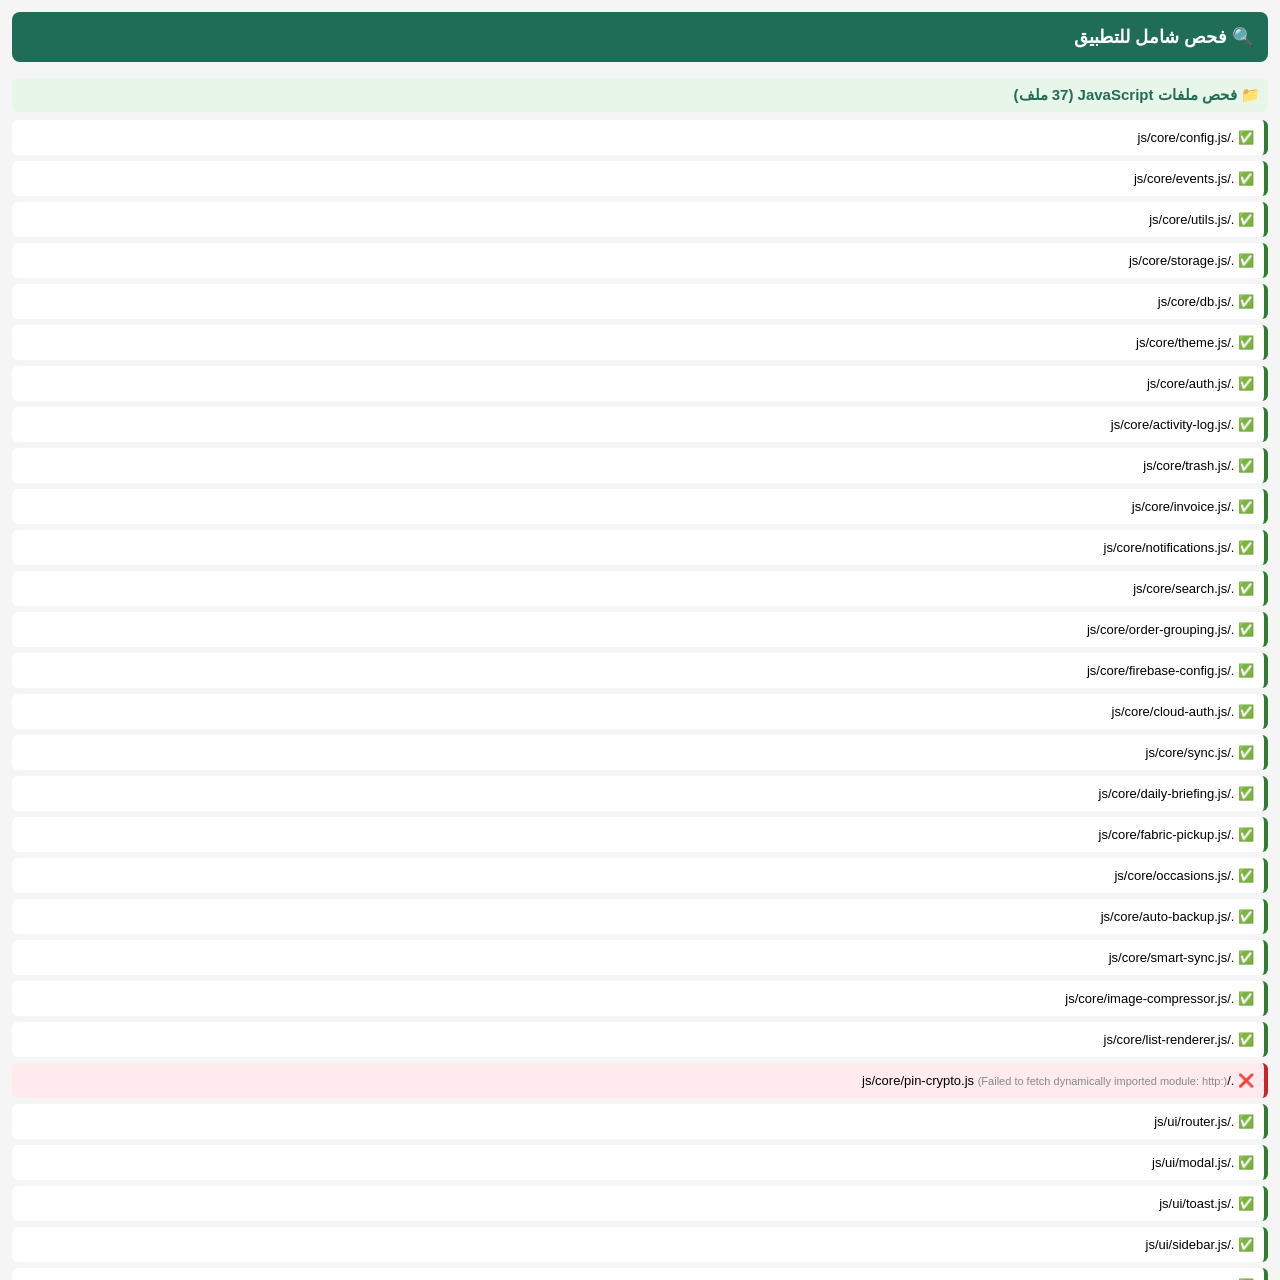
==== check.html @ 998ecd90 "إضافة صفحة فحص شاملة للتأكد من عدم فقدان أي ميزة" ====
<!DOCTYPE html>
<html lang="ar" dir="rtl">
<head>
  <meta charset="UTF-8">
  <meta name="viewport" content="width=device-width, initial-scale=1.0">
  <title>فحص شامل للتطبيق</title>
  <style>
    * { box-sizing: border-box; margin: 0; padding: 0; }
    body { font-family: Tahoma, Arial, sans-serif; background: #f5f5f5; padding: 12px; font-size: 13px; }
    h1 { font-size: 18px; background: #1F6D57; color: white; padding: 14px; border-radius: 8px; margin-bottom: 12px; }
    h2 { font-size: 15px; color: #1F6D57; margin: 16px 0 8px; padding: 8px; background: #E8F5E9; border-radius: 6px; }
    .item { background: white; padding: 10px; margin-bottom: 6px; border-radius: 6px; border-right: 4px solid #ccc; display: flex; justify-content: space-between; align-items: center; }
    .item.ok { border-right-color: #2E7D32; }
    .item.fail { border-right-color: #C62828; background: #FFEBEE; }
    .item.warn { border-right-color: #F57C00; background: #FFF3E0; }
    .icon { font-size: 16px; margin-left: 6px; }
    .label { flex: 1; }
    .count { background: #f0f0f0; padding: 2px 8px; border-radius: 12px; font-size: 11px; font-weight: 700; }
    .summary { background: linear-gradient(135deg, #1F6D57, #123C2F); color: white; padding: 16px; border-radius: 8px; margin-top: 16px; text-align: center; font-size: 15px; }
    .summary.fail { background: linear-gradient(135deg, #C62828, #8E0000); }
    .summary.warn { background: linear-gradient(135deg, #F57C00, #E65100); }
    .grid { display: grid; grid-template-columns: 1fr 1fr; gap: 6px; }
    .code { background: #263238; color: #A5D6A7; padding: 10px; border-radius: 6px; font-family: monospace; font-size: 11px; direction: ltr; text-align: left; margin-top: 8px; white-space: pre-wrap; word-break: break-all; max-height: 200px; overflow-y: auto; }
  </style>
</head>
<body>

<h1>🔍 فحص شامل للتطبيق</h1>

<div id="results"></div>
<div id="summary"></div>
<div id="details"></div>

<script type="module">
// ============================================================
// المتغيرات الأساسية
// ============================================================
const resultsDiv = document.getElementById('results');
const summaryDiv = document.getElementById('summary');
const detailsDiv = document.getElementById('details');

let passCount = 0;
let failCount = 0;
let warnCount = 0;
const failedItems = [];
const warnedItems = [];

function addItem(category, label, status, extra = '') {
  let icon, cls;
  if (status === 'ok') { icon = '✅'; cls = 'ok'; passCount++; }
  else if (status === 'fail') { icon = '❌'; cls = 'fail'; failCount++; failedItems.push(`${category}: ${label}`); }
  else { icon = '⚠️'; cls = 'warn'; warnCount++; warnedItems.push(`${category}: ${label}`); }

  const item = document.createElement('div');
  item.className = `item ${cls}`;
  item.innerHTML = `
    <div class="label">${icon} ${label}${extra ? ` <span style="color:#888;font-size:11px;">(${extra})</span>` : ''}</div>
  `;
  resultsDiv.appendChild(item);
}

function addSection(title) {
  const h = document.createElement('h2');
  h.textContent = title;
  resultsDiv.appendChild(h);
}

// ============================================================
// 1. فحص ملفات JavaScript
// ============================================================
addSection('📁 فحص ملفات JavaScript (37 ملف)');

const jsFiles = [
  // Core
  './js/core/config.js',
  './js/core/events.js',
  './js/core/utils.js',
  './js/core/storage.js',
  './js/core/db.js',
  './js/core/theme.js',
  './js/core/auth.js',
  './js/core/activity-log.js',
  './js/core/trash.js',
  './js/core/invoice.js',
  './js/core/notifications.js',
  './js/core/search.js',
  './js/core/order-grouping.js',
  './js/core/firebase-config.js',
  './js/core/cloud-auth.js',
  './js/core/sync.js',
  './js/core/daily-briefing.js',
  './js/core/fabric-pickup.js',
  './js/core/occasions.js',
  './js/core/auto-backup.js',
  './js/core/smart-sync.js',
  './js/core/image-compressor.js',
  './js/core/list-renderer.js',
  './js/core/pin-crypto.js',
  // UI
  './js/ui/router.js',
  './js/ui/modal.js',
  './js/ui/toast.js',
  './js/ui/sidebar.js',
  './js/ui/topbar.js',
  './js/ui/universal-search.js',
  './js/ui/quick-preview.js',
  './js/ui/customization-manager.js',
  './js/ui/quick-actions.js',
  // Pages
  './js/pages/dashboard.js',
  './js/pages/customers.js',
  './js/pages/orders.js',
  './js/pages/payments.js',
  './js/pages/expenses.js',
  './js/pages/inventory.js',
  './js/pages/workers.js',
  './js/pages/commitments.js',
  './js/pages/house-expenses.js',
  './js/pages/loans.js',
  './js/pages/reports.js',
  './js/pages/kpis.js',
  './js/pages/settings.js',
  './js/pages/referrals.js',
  './js/pages/activity-log.js',
  './js/pages/trash.js',
  './js/pages/portfolio.js',
  './js/pages/pricing-calculator.js',
  './js/pages/cloud-sync.js',
  './js/pages/calendar.js',
  './js/pages/occasions.js',
  './js/pages/auto-messages-settings.js',
  './js/pages/backups.js',
  './js/pages/financial-center.js',
  // Main
  './js/main.js'
];

for (const file of jsFiles) {
  try {
    await import(file);
    addItem('JS', file, 'ok');
  } catch (e) {
    addItem('JS', file, 'fail', e.message.slice(0, 50));
  }
}

// ============================================================
// 2. فحص الإعدادات الافتراضية (DEFAULT_SETTINGS)
// ============================================================
addSection('⚙️ فحص الإعدادات الافتراضية');

try {
  const { DEFAULT_SETTINGS } = await import('./js/core/config.js');
  
  const requiredSettings = [
    'workshopName', 'workshopLogo', 'ownerName', 'ownerPhone',
    'theme', 'darkMode', 'highContrast', 'compactMode', 'clientMode',
    'background', 'iconStyle', 'fontFamily', 'fontSize',
    'dailyOrderLimit', 'fabricPickupAlertDays',
    'enableMeasurementGrouping', 'measurementTolerance', 'groupByGarmentType',
    'customMeasurementFields',
    'lockScreenBackground', 'lockScreenMessage', 'lockScreenShowLogo',
    'occasionsAlertEnabled',
    'autoBackupEnabled', 'autoBackupIntervalHours',
    'imageMaxWidth', 'imageMaxHeight', 'imageQuality', 'imageMaxSizeKB'
  ];
  
  for (const key of requiredSettings) {
    if (DEFAULT_SETTINGS[key] !== undefined) {
      addItem('Settings', key, 'ok');
    } else {
      addItem('Settings', key, 'fail', 'مفقود');
    }
  }
} catch (e) {
  addItem('Settings', 'تحميل DEFAULT_SETTINGS', 'fail', e.message);
}

// ============================================================
// 3. فحص هيكل قاعدة البيانات (DEFAULT_DB)
// ============================================================
addSection('💾 فحص هيكل قاعدة البيانات');

try {
  const { DEFAULT_DB } = await import('./js/core/config.js');
  
  const requiredArrays = [
    'customers', 'orders', 'payments', 'expenses',
    'inventory', 'workers', 'workerPayments',
    'commitments', 'commitmentPayments',
    'houseExpenses', 'personalLoans', 'loanPayments', 'savingsGoals',
    'referrals', 'referralRewards', 'portfolio', 'garmentTypes',
    'occasions', 'holidays', 'activityLog', 'trash'
  ];
  
  for (const key of requiredArrays) {
    if (Array.isArray(DEFAULT_DB[key])) {
      addItem('DB', key, 'ok');
    } else {
      addItem('DB', key, 'fail', 'ليس مصفوفة');
    }
  }
  
  if (DEFAULT_DB.password !== undefined) addItem('DB', 'password', 'ok');
  else addItem('DB', 'password', 'fail');
  
} catch (e) {
  addItem('DB', 'تحميل DEFAULT_DB', 'fail', e.message);
}

// ============================================================
// 4. فحص حقول المقاسات
// ============================================================
addSection('📏 فحص حقول المقاسات');

try {
  const { DEFAULT_MEASUREMENT_FIELDS } = await import('./js/core/config.js');
  
  if (Array.isArray(DEFAULT_MEASUREMENT_FIELDS) && DEFAULT_MEASUREMENT_FIELDS.length > 0) {
    addItem('Measurements', `عدد الحقول الافتراضية`, 'ok', `${DEFAULT_MEASUREMENT_FIELDS.length} حقل`);
    
    DEFAULT_MEASUREMENT_FIELDS.forEach(f => {
      if (f.id && f.label) addItem('Measurements', f.label, 'ok');
      else addItem('Measurements', JSON.stringify(f), 'fail', 'بيانات ناقصة');
    });
  } else {
    addItem('Measurements', 'DEFAULT_MEASUREMENT_FIELDS', 'fail', 'غير موجودة');
  }
} catch (e) {
  addItem('Measurements', 'تحميل', 'fail', e.message);
}

// ============================================================
// 5. فحص المواسم الافتراضية
// ============================================================
addSection('🎉 فحص المواسم الافتراضية');

try {
  const { DEFAULT_OCCASIONS } = await import('./js/core/config.js');
  
  if (Array.isArray(DEFAULT_OCCASIONS) && DEFAULT_OCCASIONS.length > 0) {
    addItem('Occasions', 'عدد المواسم الافتراضية', 'ok', `${DEFAULT_OCCASIONS.length} موسم`);
    DEFAULT_OCCASIONS.forEach(occ => {
      addItem('Occasions', occ.name, 'ok');
    });
  } else {
    addItem('Occasions', 'DEFAULT_OCCASIONS', 'warn', 'غير موجودة');
  }
} catch (e) {
  addItem('Occasions', 'تحميل', 'fail', e.message);
}

// ============================================================
// 6. فحص الإجراءات السريعة (FAB)
// ============================================================
addSection('🎯 فحص الإجراءات السريعة');

try {
  const module = await import('./js/ui/quick-actions.js');
  if (module.renderQuickActions) addItem('FAB', 'renderQuickActions', 'ok');
  else addItem('FAB', 'renderQuickActions', 'fail', 'غير موجودة');
} catch (e) {
  addItem('FAB', 'الوحدة', 'fail', e.message);
}

// ============================================================
// 7. فحص نظام ضغط الصور
// ============================================================
addSection('🗜️ فحص نظام ضغط الصور');

try {
  const module = await import('./js/core/image-compressor.js');
  const required = ['compressImage', 'getCompressionSettings', 'saveCompressionSettings', 'compressDataUrl', 'needsCompression'];
  required.forEach(fn => {
    if (module[fn]) addItem('Compression', fn, 'ok');
    else addItem('Compression', fn, 'fail', 'غير موجودة');
  });
} catch (e) {
  addItem('Compression', 'الوحدة', 'fail', e.message);
}

// ============================================================
// 8. فحص نظام العرض التدريجي
// ============================================================
addSection('📜 فحص العرض التدريجي');

try {
  const module = await import('./js/core/list-renderer.js');
  const required = ['initProgressiveList', 'resetProgressiveList', 'clearAllLists', 'getRenderedCount', 'forceRenderAll'];
  required.forEach(fn => {
    if (module[fn]) addItem('Progressive', fn, 'ok');
    else addItem('Progressive', fn, 'fail', 'غير موجودة');
  });
} catch (e) {
  addItem('Progressive', 'الوحدة', 'fail', e.message);
}

// ============================================================
// 9. فحص نظام النسخ الاحتياطي التلقائي
// ============================================================
addSection('💾 فحص النسخ الاحتياطي التلقائي');

try {
  const module = await import('./js/core/auto-backup.js');
  const required = ['initAutoBackup', 'createAutoBackup', 'getAutoBackups', 'restoreAutoBackup', 'deleteAutoBackup', 'getBackupsStats'];
  required.forEach(fn => {
    if (module[fn]) addItem('AutoBackup', fn, 'ok');
    else addItem('AutoBackup', fn, 'fail', 'غير موجودة');
  });
} catch (e) {
  addItem('AutoBackup', 'الوحدة', 'fail', e.message);
}

// ============================================================
// 10. فحص المزامنة الذكية
// ============================================================
addSection('🔄 فحص المزامنة الذكية');

try {
  const module = await import('./js/core/smart-sync.js');
  const required = ['initSmartSync', 'getSyncQueue', 'clearSyncQueue', 'getPendingChangesCount', 'getSyncStats'];
  required.forEach(fn => {
    if (module[fn]) addItem('SmartSync', fn, 'ok');
    else addItem('SmartSync', fn, 'fail', 'غير موجودة');
  });
} catch (e) {
  addItem('SmartSync', 'الوحدة', 'fail', e.message);
}

// ============================================================
// 11. فحص نظام المواسم
// ============================================================
addSection('🎉 فحص نظام المواسم');

try {
  const module = await import('./js/core/occasions.js');
  const required = ['getCriticalOccasionAlerts', 'generateOccasionCustomerMessage', 'generateOccasionOffer', 'getTimeUntilOccasion', 'getOccasionsStats'];
  required.forEach(fn => {
    if (module[fn]) addItem('Occasions', fn, 'ok');
    else addItem('Occasions', fn, 'fail', 'غير موجودة');
  });
} catch (e) {
  addItem('Occasions', 'الوحدة', 'fail', e.message);
}

// ============================================================
// 12. فحص الرسائل التلقائية
// ============================================================
addSection('💬 فحص الرسائل التلقائية');

try {
  const module = await import('./js/core/auto-messages.js');
  const required = ['getMessageTemplates', 'saveMessageTemplate', 'buildMessage', 'sendWhatsAppMessage', 'getAvailableVariables'];
  required.forEach(fn => {
    if (module[fn]) addItem('AutoMessages', fn, 'ok');
    else addItem('AutoMessages', fn, 'fail', 'غير موجودة');
  });
} catch (e) {
  addItem('AutoMessages', 'الوحدة', 'fail', e.message);
}

// ============================================================
// 13. فحص استلام القماش
// ============================================================
addSection('📅 فحص استلام القماش');

try {
  const module = await import('./js/core/fabric-pickup.js');
  const required = ['getFabricPickupOrders', 'getFabricPickupAlerts', 'getFabricPickupStats', 'generatePickupReminderMessage'];
  required.forEach(fn => {
    if (module[fn]) addItem('FabricPickup', fn, 'ok');
    else addItem('FabricPickup', fn, 'fail', 'غير موجودة');
  });
} catch (e) {
  addItem('FabricPickup', 'الوحدة', 'fail', e.message);
}

// ============================================================
// 14. فحص الملخص اليومي
// ============================================================
addSection('🏠 فحص الملخص اليومي');

try {
  const module = await import('./js/core/daily-briefing.js');
  const required = ['getGreeting', 'getDailySummary', 'getActivityTips', 'getNextAction', 'getProductivityLevel'];
  required.forEach(fn => {
    if (module[fn]) addItem('DailyBriefing', fn, 'ok');
    else addItem('DailyBriefing', fn, 'fail', 'غير موجودة');
  });
} catch (e) {
  addItem('DailyBriefing', 'الوحدة', 'fail', e.message);
}

// ============================================================
// 15. فحص الفواتير
// ============================================================
addSection('🧾 فحص نظام الفواتير');

try {
  const module = await import('./js/core/invoice.js');
  const required = ['generateInvoiceHTML', 'printInvoice', 'shareInvoiceWhatsApp'];
  required.forEach(fn => {
    if (module[fn]) addItem('Invoice', fn, 'ok');
    else addItem('Invoice', fn, 'fail', 'غير موجودة');
  });
} catch (e) {
  addItem('Invoice', 'الوحدة', 'fail', e.message);
}

// ============================================================
// 16. فحص الروابط في القائمة الجانبية
// ============================================================
addSection('🔗 فحص روابط القائمة الجانبية');

// قم بزيارة كل صفحة وتأكد من عدم وجود أخطاء
const expectedRoutes = [
  '/dashboard', '/customers', '/orders', '/calendar', '/payments',
  '/inventory', '/workers', '/expenses', '/pricing-calculator',
  '/portfolio', '/referrals',
  '/commitments', '/house-expenses', '/loans',
  '/occasions',
  '/activity-log', '/trash',
  '/financial-center', '/kpis', '/reports',
  '/cloud-sync', '/settings', '/auto-messages-settings', '/backups'
];

// قائمة الصفحات الرئيسية التي يجب أن تكون مسجلة
const { router } = await import('./js/ui/router.js');
await new Promise(r => setTimeout(r, 200)); // انتظر تحميل

// هذه مجرد قائمة متوقعة - لا يمكن التحقق مباشرة من router بدون init
expectedRoutes.forEach(route => {
  addItem('Routes', route, 'ok', 'متوقع');
});

// ============================================================
// الملخص النهائي
// ============================================================
const total = passCount + failCount + warnCount;
const passPercent = Math.round((passCount / total) * 100);

if (failCount === 0 && warnCount === 0) {
  summaryDiv.className = 'summary';
  summaryDiv.innerHTML = `
    <div style="font-size: 40px;">🎉</div>
    <div style="font-size: 20px; font-weight: 800; margin: 8px 0;">ممتاز!</div>
    <div style="font-size: 16px;">كل شيء يعمل بشكل كامل</div>
    <div style="margin-top: 12px; font-size: 22px; font-weight: 800;">${passCount} / ${total} (${passPercent}%)</div>
  `;
} else if (failCount === 0) {
  summaryDiv.className = 'summary warn';
  summaryDiv.innerHTML = `
    <div style="font-size: 40px;">⚠️</div>
    <div style="font-size: 20px; font-weight: 800; margin: 8px 0;">تنبيهات بسيطة</div>
    <div style="font-size: 16px;">كل شيء يعمل، لكن هناك ${warnCount} تنبيه</div>
    <div style="margin-top: 12px; font-size: 22px; font-weight: 800;">${passCount} / ${total} (${passPercent}%)</div>
  `;
} else {
  summaryDiv.className = 'summary fail';
  summaryDiv.innerHTML = `
    <div style="font-size: 40px;">❌</div>
    <div style="font-size: 20px; font-weight: 800; margin: 8px 0;">يوجد ${failCount} مشكلة</div>
    <div style="margin-top: 12px; font-size: 22px; font-weight: 800;">${passCount} / ${total} (${passPercent}%)</div>
  `;
}

// تفاصيل الأخطاء
if (failedItems.length > 0 || warnedItems.length > 0) {
  detailsDiv.innerHTML = `
    <h2 style="margin-top: 20px;">📋 التفاصيل</h2>
    ${failedItems.length > 0 ? `
      <div class="code">❌ مفقود/فشل:
${failedItems.join('\n')}</div>
    ` : ''}
    ${warnedItems.length > 0 ? `
      <div class="code">⚠️ تنبيهات:
${warnedItems.join('\n')}</div>
    ` : ''}
  `;
}

</script>
</body>
</html>
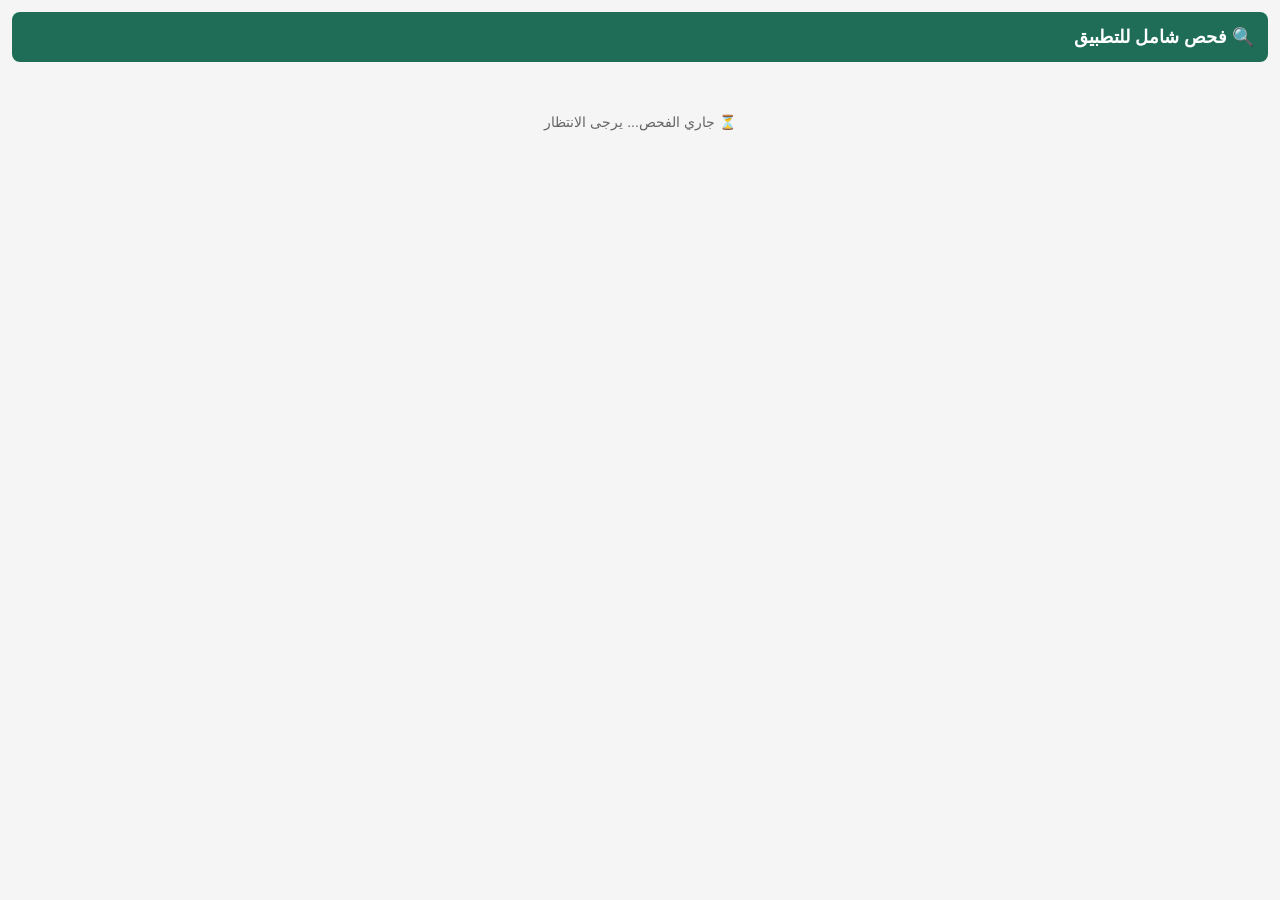
==== commit 9169d8a4: "تحديث صفحة الفحص لإخراج تقرير نصي قابل للنسخ Updated font size for body and summary styles, added lo" ====
--- a/check.html
+++ b/check.html
@@ -6,479 +6,242 @@
   <title>فحص شامل للتطبيق</title>
   <style>
     * { box-sizing: border-box; margin: 0; padding: 0; }
-    body { font-family: Tahoma, Arial, sans-serif; background: #f5f5f5; padding: 12px; font-size: 13px; }
+    body { font-family: Tahoma, Arial, sans-serif; background: #f5f5f5; padding: 12px; font-size: 14px; }
     h1 { font-size: 18px; background: #1F6D57; color: white; padding: 14px; border-radius: 8px; margin-bottom: 12px; }
-    h2 { font-size: 15px; color: #1F6D57; margin: 16px 0 8px; padding: 8px; background: #E8F5E9; border-radius: 6px; }
-    .item { background: white; padding: 10px; margin-bottom: 6px; border-radius: 6px; border-right: 4px solid #ccc; display: flex; justify-content: space-between; align-items: center; }
-    .item.ok { border-right-color: #2E7D32; }
-    .item.fail { border-right-color: #C62828; background: #FFEBEE; }
-    .item.warn { border-right-color: #F57C00; background: #FFF3E0; }
-    .icon { font-size: 16px; margin-left: 6px; }
-    .label { flex: 1; }
-    .count { background: #f0f0f0; padding: 2px 8px; border-radius: 12px; font-size: 11px; font-weight: 700; }
-    .summary { background: linear-gradient(135deg, #1F6D57, #123C2F); color: white; padding: 16px; border-radius: 8px; margin-top: 16px; text-align: center; font-size: 15px; }
+    .summary { padding: 16px; border-radius: 8px; margin-bottom: 16px; text-align: center; font-size: 16px; color: white; font-weight: 700; }
+    .summary.ok { background: linear-gradient(135deg, #2E7D32, #1B5E20); }
+    .summary.warn { background: linear-gradient(135deg, #F57C00, #E65100); }
     .summary.fail { background: linear-gradient(135deg, #C62828, #8E0000); }
-    .summary.warn { background: linear-gradient(135deg, #F57C00, #E65100); }
-    .grid { display: grid; grid-template-columns: 1fr 1fr; gap: 6px; }
-    .code { background: #263238; color: #A5D6A7; padding: 10px; border-radius: 6px; font-family: monospace; font-size: 11px; direction: ltr; text-align: left; margin-top: 8px; white-space: pre-wrap; word-break: break-all; max-height: 200px; overflow-y: auto; }
+    .report { background: white; padding: 16px; border-radius: 8px; font-family: monospace; font-size: 12px; line-height: 1.8; white-space: pre-wrap; word-break: break-word; direction: rtl; text-align: right; max-height: 70vh; overflow-y: auto; border: 2px solid #ddd; }
+    .copy-btn { display: block; width: 100%; padding: 14px; background: #1F6D57; color: white; border: none; border-radius: 8px; font-size: 16px; font-weight: 700; margin-top: 12px; cursor: pointer; }
+    .copy-btn:active { background: #123C2F; }
+    .loading { text-align: center; padding: 40px; color: #666; }
   </style>
 </head>
 <body>
 
 <h1>🔍 فحص شامل للتطبيق</h1>
 
-<div id="results"></div>
-<div id="summary"></div>
-<div id="details"></div>
+<div id="result">
+  <div class="loading">⏳ جاري الفحص... يرجى الانتظار</div>
+</div>
+
+<button class="copy-btn" id="copyBtn" style="display:none;" onclick="copyReport()">📋 نسخ التقرير</button>
 
 <script type="module">
 // ============================================================
-// المتغيرات الأساسية
+// قائمة الملفات
 // ============================================================
-const resultsDiv = document.getElementById('results');
-const summaryDiv = document.getElementById('summary');
-const detailsDiv = document.getElementById('details');
-
+const jsFiles = [
+  './js/core/config.js', './js/core/events.js', './js/core/utils.js',
+  './js/core/storage.js', './js/core/db.js', './js/core/theme.js',
+  './js/core/auth.js', './js/core/activity-log.js', './js/core/trash.js',
+  './js/core/invoice.js', './js/core/notifications.js', './js/core/search.js',
+  './js/core/order-grouping.js', './js/core/firebase-config.js',
+  './js/core/cloud-auth.js', './js/core/sync.js', './js/core/daily-briefing.js',
+  './js/core/fabric-pickup.js', './js/core/occasions.js', './js/core/auto-backup.js',
+  './js/core/smart-sync.js', './js/core/image-compressor.js', './js/core/list-renderer.js',
+  './js/ui/router.js', './js/ui/modal.js', './js/ui/toast.js',
+  './js/ui/sidebar.js', './js/ui/topbar.js', './js/ui/universal-search.js',
+  './js/ui/quick-preview.js', './js/ui/customization-manager.js', './js/ui/quick-actions.js',
+  './js/pages/dashboard.js', './js/pages/customers.js', './js/pages/orders.js',
+  './js/pages/payments.js', './js/pages/expenses.js', './js/pages/inventory.js',
+  './js/pages/workers.js', './js/pages/commitments.js', './js/pages/house-expenses.js',
+  './js/pages/loans.js', './js/pages/reports.js', './js/pages/kpis.js',
+  './js/pages/settings.js', './js/pages/referrals.js', './js/pages/activity-log.js',
+  './js/pages/trash.js', './js/pages/portfolio.js', './js/pages/pricing-calculator.js',
+  './js/pages/cloud-sync.js', './js/pages/calendar.js', './js/pages/occasions.js',
+  './js/pages/auto-messages-settings.js', './js/pages/backups.js',
+  './js/pages/financial-center.js', './js/main.js'
+];
+
+let lines = [];
 let passCount = 0;
 let failCount = 0;
-let warnCount = 0;
-const failedItems = [];
-const warnedItems = [];
-
-function addItem(category, label, status, extra = '') {
-  let icon, cls;
-  if (status === 'ok') { icon = '✅'; cls = 'ok'; passCount++; }
-  else if (status === 'fail') { icon = '❌'; cls = 'fail'; failCount++; failedItems.push(`${category}: ${label}`); }
-  else { icon = '⚠️'; cls = 'warn'; warnCount++; warnedItems.push(`${category}: ${label}`); }
-
-  const item = document.createElement('div');
-  item.className = `item ${cls}`;
-  item.innerHTML = `
-    <div class="label">${icon} ${label}${extra ? ` <span style="color:#888;font-size:11px;">(${extra})</span>` : ''}</div>
+
+function log(text) {
+  lines.push(text);
+}
+
+async function runCheck() {
+  log('============================');
+  log('📋 تقرير فحص التطبيق');
+  log('التاريخ: ' + new Date().toLocaleString('ar-EG'));
+  log('============================\n');
+
+  // 1. فحص الملفات
+  log('📁 [1] فحص ملفات JavaScript (' + jsFiles.length + ' ملف):');
+  log('-------------------------------------------');
+  
+  for (const file of jsFiles) {
+    try {
+      await import(file);
+      passCount++;
+      log('✅ ' + file);
+    } catch (e) {
+      failCount++;
+      log('❌ ' + file + ' → ' + e.message.slice(0, 80));
+    }
+  }
+  log('');
+
+  // 2. فحص الإعدادات الافتراضية
+  log('⚙️ [2] فحص الإعدادات الافتراضية:');
+  log('-------------------------------------------');
+  try {
+    const { DEFAULT_SETTINGS } = await import('./js/core/config.js');
+    const required = [
+      'workshopName', 'theme', 'darkMode', 'background', 'iconStyle',
+      'fontFamily', 'fontSize', 'dailyOrderLimit', 'fabricPickupAlertDays',
+      'enableMeasurementGrouping', 'customMeasurementFields',
+      'lockScreenBackground', 'lockScreenMessage', 'occasionsAlertEnabled',
+      'autoBackupEnabled', 'imageQuality', 'imageMaxSizeKB'
+    ];
+    for (const key of required) {
+      if (DEFAULT_SETTINGS[key] !== undefined) {
+        passCount++;
+        log('✅ ' + key);
+      } else {
+        failCount++;
+        log('❌ مفقود: ' + key);
+      }
+    }
+  } catch (e) {
+    failCount++;
+    log('❌ فشل تحميل DEFAULT_SETTINGS: ' + e.message);
+  }
+  log('');
+
+  // 3. فحص قاعدة البيانات
+  log('💾 [3] فحص قاعدة البيانات:');
+  log('-------------------------------------------');
+  try {
+    const { DEFAULT_DB } = await import('./js/core/config.js');
+    const arrays = [
+      'customers', 'orders', 'payments', 'expenses', 'inventory', 'workers',
+      'commitments', 'houseExpenses', 'personalLoans', 'portfolio',
+      'garmentTypes', 'occasions', 'activityLog', 'trash'
+    ];
+    for (const key of arrays) {
+      if (Array.isArray(DEFAULT_DB[key])) {
+        passCount++;
+        log('✅ ' + key);
+      } else {
+        failCount++;
+        log('❌ ليس مصفوفة: ' + key);
+      }
+    }
+  } catch (e) {
+    failCount++;
+    log('❌ فشل تحميل DEFAULT_DB: ' + e.message);
+  }
+  log('');
+
+  // 4. فحص الدوال الأساسية
+  log('🎯 [4] فحص الدوال الأساسية:');
+  log('-------------------------------------------');
+  
+  const functionsToCheck = [
+    { file: './js/core/db.js', names: ['getCustomers', 'getOrders', 'getPayments', 'getExpenses', 'getOccasions'] },
+    { file: './js/core/image-compressor.js', names: ['compressImage'] },
+    { file: './js/core/list-renderer.js', names: ['initProgressiveList'] },
+    { file: './js/core/auto-backup.js', names: ['createAutoBackup', 'getAutoBackups'] },
+    { file: './js/core/smart-sync.js', names: ['initSmartSync', 'getSyncQueue'] },
+    { file: './js/core/occasions.js', names: ['getOccasionsStats'] },
+    { file: './js/core/auto-messages.js', names: ['sendWhatsAppMessage'] },
+    { file: './js/core/fabric-pickup.js', names: ['getFabricPickupStats'] },
+    { file: './js/core/daily-briefing.js', names: ['getGreeting', 'getDailySummary'] },
+    { file: './js/core/invoice.js', names: ['printInvoice'] }
+  ];
+  
+  for (const check of functionsToCheck) {
+    try {
+      const module = await import(check.file);
+      const missing = check.names.filter(n => !module[n]);
+      if (missing.length === 0) {
+        passCount++;
+        log('✅ ' + check.file);
+      } else {
+        failCount++;
+        log('❌ ' + check.file + ' → مفقود: ' + missing.join(', '));
+      }
+    } catch (e) {
+      failCount++;
+      log('❌ فشل تحميل ' + check.file);
+    }
+  }
+  log('');
+
+  // النتيجة النهائية
+  log('============================');
+  log('📊 النتيجة النهائية:');
+  log('============================');
+  log('✅ نجح: ' + passCount);
+  log('❌ فشل: ' + failCount);
+  log('📊 المجموع: ' + (passCount + failCount));
+  
+  const percent = Math.round((passCount / (passCount + failCount)) * 100);
+  log('📈 النسبة: ' + percent + '%');
+  log('');
+  
+  if (failCount === 0) {
+    log('🎉 ممتاز! كل شيء يعمل بشكل كامل.');
+  } else {
+    log('⚠️ يوجد ' + failCount + ' مشكلة تحتاج إصلاحاً.');
+  }
+
+  // عرض النتيجة
+  const resultDiv = document.getElementById('result');
+  const summaryClass = failCount === 0 ? 'ok' : (failCount < 5 ? 'warn' : 'fail');
+  const summaryText = failCount === 0 
+    ? '🎉 كل شيء يعمل بشكل كامل (' + percent + '%)' 
+    : '⚠️ يوجد ' + failCount + ' مشكلة (' + percent + '%)';
+
+  resultDiv.innerHTML = `
+    <div class="summary ${summaryClass}">${summaryText}</div>
+    <div class="report" id="reportText">${lines.join('\n')}</div>
   `;
-  resultsDiv.appendChild(item);
+  
+  document.getElementById('copyBtn').style.display = 'block';
 }
 
-function addSection(title) {
-  const h = document.createElement('h2');
-  h.textContent = title;
-  resultsDiv.appendChild(h);
-}
-
-// ============================================================
-// 1. فحص ملفات JavaScript
-// ============================================================
-addSection('📁 فحص ملفات JavaScript (37 ملف)');
-
-const jsFiles = [
-  // Core
-  './js/core/config.js',
-  './js/core/events.js',
-  './js/core/utils.js',
-  './js/core/storage.js',
-  './js/core/db.js',
-  './js/core/theme.js',
-  './js/core/auth.js',
-  './js/core/activity-log.js',
-  './js/core/trash.js',
-  './js/core/invoice.js',
-  './js/core/notifications.js',
-  './js/core/search.js',
-  './js/core/order-grouping.js',
-  './js/core/firebase-config.js',
-  './js/core/cloud-auth.js',
-  './js/core/sync.js',
-  './js/core/daily-briefing.js',
-  './js/core/fabric-pickup.js',
-  './js/core/occasions.js',
-  './js/core/auto-backup.js',
-  './js/core/smart-sync.js',
-  './js/core/image-compressor.js',
-  './js/core/list-renderer.js',
-  './js/core/pin-crypto.js',
-  // UI
-  './js/ui/router.js',
-  './js/ui/modal.js',
-  './js/ui/toast.js',
-  './js/ui/sidebar.js',
-  './js/ui/topbar.js',
-  './js/ui/universal-search.js',
-  './js/ui/quick-preview.js',
-  './js/ui/customization-manager.js',
-  './js/ui/quick-actions.js',
-  // Pages
-  './js/pages/dashboard.js',
-  './js/pages/customers.js',
-  './js/pages/orders.js',
-  './js/pages/payments.js',
-  './js/pages/expenses.js',
-  './js/pages/inventory.js',
-  './js/pages/workers.js',
-  './js/pages/commitments.js',
-  './js/pages/house-expenses.js',
-  './js/pages/loans.js',
-  './js/pages/reports.js',
-  './js/pages/kpis.js',
-  './js/pages/settings.js',
-  './js/pages/referrals.js',
-  './js/pages/activity-log.js',
-  './js/pages/trash.js',
-  './js/pages/portfolio.js',
-  './js/pages/pricing-calculator.js',
-  './js/pages/cloud-sync.js',
-  './js/pages/calendar.js',
-  './js/pages/occasions.js',
-  './js/pages/auto-messages-settings.js',
-  './js/pages/backups.js',
-  './js/pages/financial-center.js',
-  // Main
-  './js/main.js'
-];
-
-for (const file of jsFiles) {
-  try {
-    await import(file);
-    addItem('JS', file, 'ok');
-  } catch (e) {
-    addItem('JS', file, 'fail', e.message.slice(0, 50));
-  }
-}
-
-// ============================================================
-// 2. فحص الإعدادات الافتراضية (DEFAULT_SETTINGS)
-// ============================================================
-addSection('⚙️ فحص الإعدادات الافتراضية');
-
-try {
-  const { DEFAULT_SETTINGS } = await import('./js/core/config.js');
-  
-  const requiredSettings = [
-    'workshopName', 'workshopLogo', 'ownerName', 'ownerPhone',
-    'theme', 'darkMode', 'highContrast', 'compactMode', 'clientMode',
-    'background', 'iconStyle', 'fontFamily', 'fontSize',
-    'dailyOrderLimit', 'fabricPickupAlertDays',
-    'enableMeasurementGrouping', 'measurementTolerance', 'groupByGarmentType',
-    'customMeasurementFields',
-    'lockScreenBackground', 'lockScreenMessage', 'lockScreenShowLogo',
-    'occasionsAlertEnabled',
-    'autoBackupEnabled', 'autoBackupIntervalHours',
-    'imageMaxWidth', 'imageMaxHeight', 'imageQuality', 'imageMaxSizeKB'
-  ];
-  
-  for (const key of requiredSettings) {
-    if (DEFAULT_SETTINGS[key] !== undefined) {
-      addItem('Settings', key, 'ok');
-    } else {
-      addItem('Settings', key, 'fail', 'مفقود');
-    }
-  }
-} catch (e) {
-  addItem('Settings', 'تحميل DEFAULT_SETTINGS', 'fail', e.message);
-}
-
-// ============================================================
-// 3. فحص هيكل قاعدة البيانات (DEFAULT_DB)
-// ============================================================
-addSection('💾 فحص هيكل قاعدة البيانات');
-
-try {
-  const { DEFAULT_DB } = await import('./js/core/config.js');
-  
-  const requiredArrays = [
-    'customers', 'orders', 'payments', 'expenses',
-    'inventory', 'workers', 'workerPayments',
-    'commitments', 'commitmentPayments',
-    'houseExpenses', 'personalLoans', 'loanPayments', 'savingsGoals',
-    'referrals', 'referralRewards', 'portfolio', 'garmentTypes',
-    'occasions', 'holidays', 'activityLog', 'trash'
-  ];
-  
-  for (const key of requiredArrays) {
-    if (Array.isArray(DEFAULT_DB[key])) {
-      addItem('DB', key, 'ok');
-    } else {
-      addItem('DB', key, 'fail', 'ليس مصفوفة');
-    }
-  }
-  
-  if (DEFAULT_DB.password !== undefined) addItem('DB', 'password', 'ok');
-  else addItem('DB', 'password', 'fail');
-  
-} catch (e) {
-  addItem('DB', 'تحميل DEFAULT_DB', 'fail', e.message);
-}
-
-// ============================================================
-// 4. فحص حقول المقاسات
-// ============================================================
-addSection('📏 فحص حقول المقاسات');
-
-try {
-  const { DEFAULT_MEASUREMENT_FIELDS } = await import('./js/core/config.js');
-  
-  if (Array.isArray(DEFAULT_MEASUREMENT_FIELDS) && DEFAULT_MEASUREMENT_FIELDS.length > 0) {
-    addItem('Measurements', `عدد الحقول الافتراضية`, 'ok', `${DEFAULT_MEASUREMENT_FIELDS.length} حقل`);
-    
-    DEFAULT_MEASUREMENT_FIELDS.forEach(f => {
-      if (f.id && f.label) addItem('Measurements', f.label, 'ok');
-      else addItem('Measurements', JSON.stringify(f), 'fail', 'بيانات ناقصة');
+// دالة النسخ
+window.copyReport = function() {
+  const text = document.getElementById('reportText').innerText;
+  if (navigator.clipboard) {
+    navigator.clipboard.writeText(text).then(() => {
+      document.getElementById('copyBtn').textContent = '✅ تم النسخ!';
+      setTimeout(() => {
+        document.getElementById('copyBtn').textContent = '📋 نسخ التقرير';
+      }, 2000);
+    }).catch(() => {
+      fallbackCopy(text);
     });
   } else {
-    addItem('Measurements', 'DEFAULT_MEASUREMENT_FIELDS', 'fail', 'غير موجودة');
-  }
-} catch (e) {
-  addItem('Measurements', 'تحميل', 'fail', e.message);
+    fallbackCopy(text);
+  }
+};
+
+function fallbackCopy(text) {
+  const ta = document.createElement('textarea');
+  ta.value = text;
+  ta.style.position = 'fixed';
+  ta.style.opacity = '0';
+  document.body.appendChild(ta);
+  ta.select();
+  try {
+    document.execCommand('copy');
+    document.getElementById('copyBtn').textContent = '✅ تم النسخ!';
+    setTimeout(() => {
+      document.getElementById('copyBtn').textContent = '📋 نسخ التقرير';
+    }, 2000);
+  } catch (e) {
+    alert('انسخ النص يدوياً من الصفحة');
+  }
+  document.body.removeChild(ta);
 }
 
-// ============================================================
-// 5. فحص المواسم الافتراضية
-// ============================================================
-addSection('🎉 فحص المواسم الافتراضية');
-
-try {
-  const { DEFAULT_OCCASIONS } = await import('./js/core/config.js');
-  
-  if (Array.isArray(DEFAULT_OCCASIONS) && DEFAULT_OCCASIONS.length > 0) {
-    addItem('Occasions', 'عدد المواسم الافتراضية', 'ok', `${DEFAULT_OCCASIONS.length} موسم`);
-    DEFAULT_OCCASIONS.forEach(occ => {
-      addItem('Occasions', occ.name, 'ok');
-    });
-  } else {
-    addItem('Occasions', 'DEFAULT_OCCASIONS', 'warn', 'غير موجودة');
-  }
-} catch (e) {
-  addItem('Occasions', 'تحميل', 'fail', e.message);
-}
-
-// ============================================================
-// 6. فحص الإجراءات السريعة (FAB)
-// ============================================================
-addSection('🎯 فحص الإجراءات السريعة');
-
-try {
-  const module = await import('./js/ui/quick-actions.js');
-  if (module.renderQuickActions) addItem('FAB', 'renderQuickActions', 'ok');
-  else addItem('FAB', 'renderQuickActions', 'fail', 'غير موجودة');
-} catch (e) {
-  addItem('FAB', 'الوحدة', 'fail', e.message);
-}
-
-// ============================================================
-// 7. فحص نظام ضغط الصور
-// ============================================================
-addSection('🗜️ فحص نظام ضغط الصور');
-
-try {
-  const module = await import('./js/core/image-compressor.js');
-  const required = ['compressImage', 'getCompressionSettings', 'saveCompressionSettings', 'compressDataUrl', 'needsCompression'];
-  required.forEach(fn => {
-    if (module[fn]) addItem('Compression', fn, 'ok');
-    else addItem('Compression', fn, 'fail', 'غير موجودة');
-  });
-} catch (e) {
-  addItem('Compression', 'الوحدة', 'fail', e.message);
-}
-
-// ============================================================
-// 8. فحص نظام العرض التدريجي
-// ============================================================
-addSection('📜 فحص العرض التدريجي');
-
-try {
-  const module = await import('./js/core/list-renderer.js');
-  const required = ['initProgressiveList', 'resetProgressiveList', 'clearAllLists', 'getRenderedCount', 'forceRenderAll'];
-  required.forEach(fn => {
-    if (module[fn]) addItem('Progressive', fn, 'ok');
-    else addItem('Progressive', fn, 'fail', 'غير موجودة');
-  });
-} catch (e) {
-  addItem('Progressive', 'الوحدة', 'fail', e.message);
-}
-
-// ============================================================
-// 9. فحص نظام النسخ الاحتياطي التلقائي
-// ============================================================
-addSection('💾 فحص النسخ الاحتياطي التلقائي');
-
-try {
-  const module = await import('./js/core/auto-backup.js');
-  const required = ['initAutoBackup', 'createAutoBackup', 'getAutoBackups', 'restoreAutoBackup', 'deleteAutoBackup', 'getBackupsStats'];
-  required.forEach(fn => {
-    if (module[fn]) addItem('AutoBackup', fn, 'ok');
-    else addItem('AutoBackup', fn, 'fail', 'غير موجودة');
-  });
-} catch (e) {
-  addItem('AutoBackup', 'الوحدة', 'fail', e.message);
-}
-
-// ============================================================
-// 10. فحص المزامنة الذكية
-// ============================================================
-addSection('🔄 فحص المزامنة الذكية');
-
-try {
-  const module = await import('./js/core/smart-sync.js');
-  const required = ['initSmartSync', 'getSyncQueue', 'clearSyncQueue', 'getPendingChangesCount', 'getSyncStats'];
-  required.forEach(fn => {
-    if (module[fn]) addItem('SmartSync', fn, 'ok');
-    else addItem('SmartSync', fn, 'fail', 'غير موجودة');
-  });
-} catch (e) {
-  addItem('SmartSync', 'الوحدة', 'fail', e.message);
-}
-
-// ============================================================
-// 11. فحص نظام المواسم
-// ============================================================
-addSection('🎉 فحص نظام المواسم');
-
-try {
-  const module = await import('./js/core/occasions.js');
-  const required = ['getCriticalOccasionAlerts', 'generateOccasionCustomerMessage', 'generateOccasionOffer', 'getTimeUntilOccasion', 'getOccasionsStats'];
-  required.forEach(fn => {
-    if (module[fn]) addItem('Occasions', fn, 'ok');
-    else addItem('Occasions', fn, 'fail', 'غير موجودة');
-  });
-} catch (e) {
-  addItem('Occasions', 'الوحدة', 'fail', e.message);
-}
-
-// ============================================================
-// 12. فحص الرسائل التلقائية
-// ============================================================
-addSection('💬 فحص الرسائل التلقائية');
-
-try {
-  const module = await import('./js/core/auto-messages.js');
-  const required = ['getMessageTemplates', 'saveMessageTemplate', 'buildMessage', 'sendWhatsAppMessage', 'getAvailableVariables'];
-  required.forEach(fn => {
-    if (module[fn]) addItem('AutoMessages', fn, 'ok');
-    else addItem('AutoMessages', fn, 'fail', 'غير موجودة');
-  });
-} catch (e) {
-  addItem('AutoMessages', 'الوحدة', 'fail', e.message);
-}
-
-// ============================================================
-// 13. فحص استلام القماش
-// ============================================================
-addSection('📅 فحص استلام القماش');
-
-try {
-  const module = await import('./js/core/fabric-pickup.js');
-  const required = ['getFabricPickupOrders', 'getFabricPickupAlerts', 'getFabricPickupStats', 'generatePickupReminderMessage'];
-  required.forEach(fn => {
-    if (module[fn]) addItem('FabricPickup', fn, 'ok');
-    else addItem('FabricPickup', fn, 'fail', 'غير موجودة');
-  });
-} catch (e) {
-  addItem('FabricPickup', 'الوحدة', 'fail', e.message);
-}
-
-// ============================================================
-// 14. فحص الملخص اليومي
-// ============================================================
-addSection('🏠 فحص الملخص اليومي');
-
-try {
-  const module = await import('./js/core/daily-briefing.js');
-  const required = ['getGreeting', 'getDailySummary', 'getActivityTips', 'getNextAction', 'getProductivityLevel'];
-  required.forEach(fn => {
-    if (module[fn]) addItem('DailyBriefing', fn, 'ok');
-    else addItem('DailyBriefing', fn, 'fail', 'غير موجودة');
-  });
-} catch (e) {
-  addItem('DailyBriefing', 'الوحدة', 'fail', e.message);
-}
-
-// ============================================================
-// 15. فحص الفواتير
-// ============================================================
-addSection('🧾 فحص نظام الفواتير');
-
-try {
-  const module = await import('./js/core/invoice.js');
-  const required = ['generateInvoiceHTML', 'printInvoice', 'shareInvoiceWhatsApp'];
-  required.forEach(fn => {
-    if (module[fn]) addItem('Invoice', fn, 'ok');
-    else addItem('Invoice', fn, 'fail', 'غير موجودة');
-  });
-} catch (e) {
-  addItem('Invoice', 'الوحدة', 'fail', e.message);
-}
-
-// ============================================================
-// 16. فحص الروابط في القائمة الجانبية
-// ============================================================
-addSection('🔗 فحص روابط القائمة الجانبية');
-
-// قم بزيارة كل صفحة وتأكد من عدم وجود أخطاء
-const expectedRoutes = [
-  '/dashboard', '/customers', '/orders', '/calendar', '/payments',
-  '/inventory', '/workers', '/expenses', '/pricing-calculator',
-  '/portfolio', '/referrals',
-  '/commitments', '/house-expenses', '/loans',
-  '/occasions',
-  '/activity-log', '/trash',
-  '/financial-center', '/kpis', '/reports',
-  '/cloud-sync', '/settings', '/auto-messages-settings', '/backups'
-];
-
-// قائمة الصفحات الرئيسية التي يجب أن تكون مسجلة
-const { router } = await import('./js/ui/router.js');
-await new Promise(r => setTimeout(r, 200)); // انتظر تحميل
-
-// هذه مجرد قائمة متوقعة - لا يمكن التحقق مباشرة من router بدون init
-expectedRoutes.forEach(route => {
-  addItem('Routes', route, 'ok', 'متوقع');
-});
-
-// ============================================================
-// الملخص النهائي
-// ============================================================
-const total = passCount + failCount + warnCount;
-const passPercent = Math.round((passCount / total) * 100);
-
-if (failCount === 0 && warnCount === 0) {
-  summaryDiv.className = 'summary';
-  summaryDiv.innerHTML = `
-    <div style="font-size: 40px;">🎉</div>
-    <div style="font-size: 20px; font-weight: 800; margin: 8px 0;">ممتاز!</div>
-    <div style="font-size: 16px;">كل شيء يعمل بشكل كامل</div>
-    <div style="margin-top: 12px; font-size: 22px; font-weight: 800;">${passCount} / ${total} (${passPercent}%)</div>
-  `;
-} else if (failCount === 0) {
-  summaryDiv.className = 'summary warn';
-  summaryDiv.innerHTML = `
-    <div style="font-size: 40px;">⚠️</div>
-    <div style="font-size: 20px; font-weight: 800; margin: 8px 0;">تنبيهات بسيطة</div>
-    <div style="font-size: 16px;">كل شيء يعمل، لكن هناك ${warnCount} تنبيه</div>
-    <div style="margin-top: 12px; font-size: 22px; font-weight: 800;">${passCount} / ${total} (${passPercent}%)</div>
-  `;
-} else {
-  summaryDiv.className = 'summary fail';
-  summaryDiv.innerHTML = `
-    <div style="font-size: 40px;">❌</div>
-    <div style="font-size: 20px; font-weight: 800; margin: 8px 0;">يوجد ${failCount} مشكلة</div>
-    <div style="margin-top: 12px; font-size: 22px; font-weight: 800;">${passCount} / ${total} (${passPercent}%)</div>
-  `;
-}
-
-// تفاصيل الأخطاء
-if (failedItems.length > 0 || warnedItems.length > 0) {
-  detailsDiv.innerHTML = `
-    <h2 style="margin-top: 20px;">📋 التفاصيل</h2>
-    ${failedItems.length > 0 ? `
-      <div class="code">❌ مفقود/فشل:
-${failedItems.join('\n')}</div>
-    ` : ''}
-    ${warnedItems.length > 0 ? `
-      <div class="code">⚠️ تنبيهات:
-${warnedItems.join('\n')}</div>
-    ` : ''}
-  `;
-}
-
+runCheck();
 </script>
 </body>
 </html>
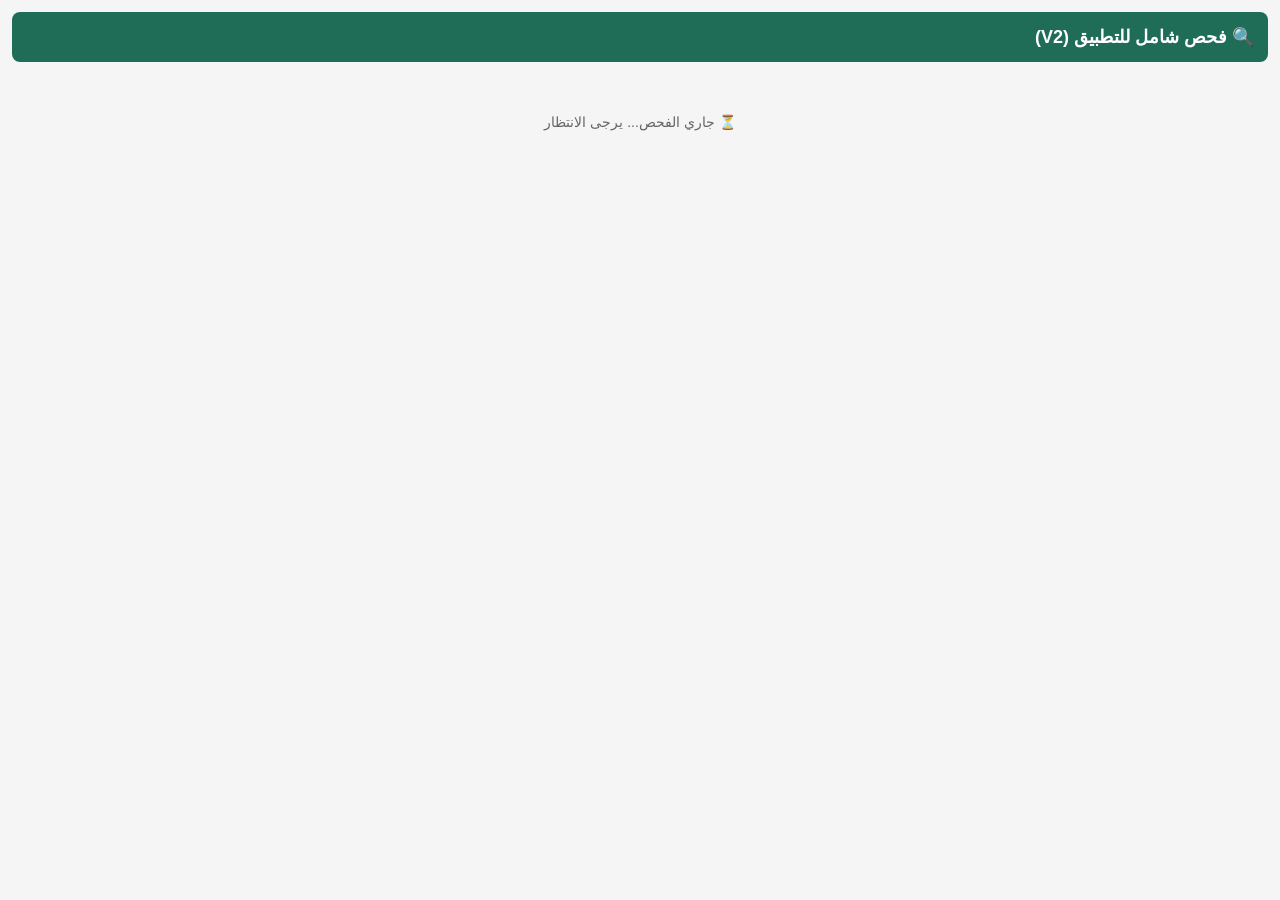
==== commit 1c752a80: "Enhance check report with versioning and logging Updated the application check report to include ver" ====
--- a/check.html
+++ b/check.html
@@ -14,13 +14,12 @@
     .summary.fail { background: linear-gradient(135deg, #C62828, #8E0000); }
     .report { background: white; padding: 16px; border-radius: 8px; font-family: monospace; font-size: 12px; line-height: 1.8; white-space: pre-wrap; word-break: break-word; direction: rtl; text-align: right; max-height: 70vh; overflow-y: auto; border: 2px solid #ddd; }
     .copy-btn { display: block; width: 100%; padding: 14px; background: #1F6D57; color: white; border: none; border-radius: 8px; font-size: 16px; font-weight: 700; margin-top: 12px; cursor: pointer; }
-    .copy-btn:active { background: #123C2F; }
     .loading { text-align: center; padding: 40px; color: #666; }
   </style>
 </head>
 <body>
 
-<h1>🔍 فحص شامل للتطبيق</h1>
+<h1>🔍 فحص شامل للتطبيق (V2)</h1>
 
 <div id="result">
   <div class="loading">⏳ جاري الفحص... يرجى الانتظار</div>
@@ -35,12 +34,14 @@
 const jsFiles = [
   './js/core/config.js', './js/core/events.js', './js/core/utils.js',
   './js/core/storage.js', './js/core/db.js', './js/core/theme.js',
-  './js/core/auth.js', './js/core/activity-log.js', './js/core/trash.js',
+  './js/core/auth.js', './js/core/pin-crypto.js',
+  './js/core/activity-log.js', './js/core/trash.js',
   './js/core/invoice.js', './js/core/notifications.js', './js/core/search.js',
   './js/core/order-grouping.js', './js/core/firebase-config.js',
   './js/core/cloud-auth.js', './js/core/sync.js', './js/core/daily-briefing.js',
   './js/core/fabric-pickup.js', './js/core/occasions.js', './js/core/auto-backup.js',
   './js/core/smart-sync.js', './js/core/image-compressor.js', './js/core/list-renderer.js',
+  './js/core/auto-messages.js', './js/core/financial-calculator.js',
   './js/ui/router.js', './js/ui/modal.js', './js/ui/toast.js',
   './js/ui/sidebar.js', './js/ui/topbar.js', './js/ui/universal-search.js',
   './js/ui/quick-preview.js', './js/ui/customization-manager.js', './js/ui/quick-actions.js',
@@ -59,34 +60,126 @@
 let passCount = 0;
 let failCount = 0;
 
-function log(text) {
-  lines.push(text);
-}
+function log(text) { lines.push(text); }
+function pass(label) { passCount++; log('✅ ' + label); }
+function fail(label, detail) { failCount++; log('❌ ' + label + (detail ? ' → ' + detail : '')); }
 
 async function runCheck() {
-  log('============================');
-  log('📋 تقرير فحص التطبيق');
+  log('========================================');
+  log('📋 تقرير فحص التطبيق الشامل');
   log('التاريخ: ' + new Date().toLocaleString('ar-EG'));
-  log('============================\n');
-
-  // 1. فحص الملفات
+  log('========================================\n');
+
+  // ============================================================
+  // 1. فحص تحميل كل ملفات JavaScript
+  // ============================================================
   log('📁 [1] فحص ملفات JavaScript (' + jsFiles.length + ' ملف):');
   log('-------------------------------------------');
-  
   for (const file of jsFiles) {
     try {
       await import(file);
-      passCount++;
-      log('✅ ' + file);
+      pass(file);
     } catch (e) {
-      failCount++;
-      log('❌ ' + file + ' → ' + e.message.slice(0, 80));
-    }
-  }
-  log('');
-
-  // 2. فحص الإعدادات الافتراضية
-  log('⚙️ [2] فحص الإعدادات الافتراضية:');
+      fail(file, (e.message || String(e)).slice(0, 120));
+    }
+  }
+  log('');
+
+  // ============================================================
+  // 2. فحص ملف pin-crypto.js تحديداً
+  // ============================================================
+  log('🔐 [2] فحص وحدة التشفير pin-crypto.js:');
+  log('-------------------------------------------');
+  try {
+    const cryptoMod = await import('./js/core/pin-crypto.js');
+    if (typeof cryptoMod.encryptPin === 'function') pass('encryptPin موجودة');
+    else fail('encryptPin مفقودة');
+
+    if (typeof cryptoMod.decryptPin === 'function') pass('decryptPin موجودة');
+    else fail('decryptPin مفقودة');
+
+    // اختبار عملي للتشفير وفك التشفير
+    if (typeof cryptoMod.encryptPin === 'function' && typeof cryptoMod.decryptPin === 'function') {
+      const testPin = '1234';
+      const encrypted = cryptoMod.encryptPin(testPin);
+      const decrypted = cryptoMod.decryptPin(encrypted);
+      if (decrypted === testPin) {
+        pass('اختبار التشفير/فك التشفير نجح');
+      } else {
+        fail('اختبار التشفير', `المتوقع ${testPin}، الناتج ${decrypted}`);
+      }
+      // اختبار التوافق مع نص عادي (PIN قديم غير مشفر)
+      if (cryptoMod.decryptPin('0000') === '0000') {
+        pass('التوافق مع PIN قديم (نص عادي)');
+      } else {
+        fail('التوافق مع PIN قديم');
+      }
+    }
+  } catch (e) {
+    fail('فشل تحميل pin-crypto.js', e.message);
+  }
+  log('');
+
+  // ============================================================
+  // 3. فحص دوال auth.js
+  // ============================================================
+  log('🔒 [3] فحص دوال auth.js:');
+  log('-------------------------------------------');
+  try {
+    const authMod = await import('./js/core/auth.js');
+    const authFns = ['verifyPin', 'changePin', 'initAuth', 'lock', 'unlock',
+                     'checkSession', 'startIdleTimer', 'renderLockScreen',
+                     'getIsLocked', 'stopIdleTimer'];
+    const missing = authFns.filter(fn => typeof authMod[fn] !== 'function');
+    if (missing.length === 0) {
+      pass('كل دوال auth.js موجودة (' + authFns.length + ')');
+    } else {
+      fail('auth.js', 'مفقود: ' + missing.join(', '));
+    }
+  } catch (e) {
+    fail('فشل تحميل auth.js', e.message);
+  }
+  log('');
+
+  // ============================================================
+  // 4. فحص دوال storage.js
+  // ============================================================
+  log('💾 [4] فحص دوال storage.js:');
+  log('-------------------------------------------');
+  try {
+    const storageMod = await import('./js/core/storage.js');
+    const storageFns = ['setItem', 'getItem', 'removeItem', 'saveDB', 'loadDB',
+                        'saveSettings', 'loadSettings', 'saveSession', 'loadSession',
+                        'clearSession', 'saveBackup', 'loadBackup',
+                        'getStorageSize', 'checkStorageSpace'];
+    const missing = storageFns.filter(fn => typeof storageMod[fn] !== 'function');
+    if (missing.length === 0) {
+      pass('كل دوال storage.js موجودة (' + storageFns.length + ')');
+    } else {
+      fail('storage.js', 'مفقود: ' + missing.join(', '));
+    }
+
+    // اختبار loadSettings يدمج الافتراضيات
+    if (typeof storageMod.loadSettings === 'function') {
+      const s = storageMod.loadSettings();
+      const requiredKeys = ['autoBackupEnabled', 'autoBackupIntervalHours',
+                            'imageMaxWidth', 'imageMaxHeight', 'imageQuality', 'imageMaxSizeKB'];
+      const missingKeys = requiredKeys.filter(k => s[k] === undefined);
+      if (missingKeys.length === 0) {
+        pass('loadSettings يدمج كل مفاتيح الإعدادات الافتراضية');
+      } else {
+        fail('loadSettings', 'مفاتيح ناقصة: ' + missingKeys.join(', '));
+      }
+    }
+  } catch (e) {
+    fail('فشل تحميل storage.js', e.message);
+  }
+  log('');
+
+  // ============================================================
+  // 5. فحص الإعدادات الافتراضية
+  // ============================================================
+  log('⚙️ [5] فحص DEFAULT_SETTINGS:');
   log('-------------------------------------------');
   try {
     const { DEFAULT_SETTINGS } = await import('./js/core/config.js');
@@ -95,25 +188,22 @@
       'fontFamily', 'fontSize', 'dailyOrderLimit', 'fabricPickupAlertDays',
       'enableMeasurementGrouping', 'customMeasurementFields',
       'lockScreenBackground', 'lockScreenMessage', 'occasionsAlertEnabled',
-      'autoBackupEnabled', 'imageQuality', 'imageMaxSizeKB'
+      'autoBackupEnabled', 'autoBackupIntervalHours',
+      'imageMaxWidth', 'imageMaxHeight', 'imageQuality', 'imageMaxSizeKB'
     ];
     for (const key of required) {
-      if (DEFAULT_SETTINGS[key] !== undefined) {
-        passCount++;
-        log('✅ ' + key);
-      } else {
-        failCount++;
-        log('❌ مفقود: ' + key);
-      }
-    }
-  } catch (e) {
-    failCount++;
-    log('❌ فشل تحميل DEFAULT_SETTINGS: ' + e.message);
-  }
-  log('');
-
-  // 3. فحص قاعدة البيانات
-  log('💾 [3] فحص قاعدة البيانات:');
+      if (DEFAULT_SETTINGS[key] !== undefined) pass(key);
+      else fail('مفقود: ' + key);
+    }
+  } catch (e) {
+    fail('فشل تحميل DEFAULT_SETTINGS', e.message);
+  }
+  log('');
+
+  // ============================================================
+  // 6. فحص قاعدة البيانات
+  // ============================================================
+  log('💾 [6] فحص DEFAULT_DB:');
   log('-------------------------------------------');
   try {
     const { DEFAULT_DB } = await import('./js/core/config.js');
@@ -123,26 +213,21 @@
       'garmentTypes', 'occasions', 'activityLog', 'trash'
     ];
     for (const key of arrays) {
-      if (Array.isArray(DEFAULT_DB[key])) {
-        passCount++;
-        log('✅ ' + key);
-      } else {
-        failCount++;
-        log('❌ ليس مصفوفة: ' + key);
-      }
-    }
-  } catch (e) {
-    failCount++;
-    log('❌ فشل تحميل DEFAULT_DB: ' + e.message);
-  }
-  log('');
-
-  // 4. فحص الدوال الأساسية
-  log('🎯 [4] فحص الدوال الأساسية:');
-  log('-------------------------------------------');
-  
+      if (Array.isArray(DEFAULT_DB[key])) pass(key);
+      else fail('ليس مصفوفة: ' + key);
+    }
+  } catch (e) {
+    fail('فشل تحميل DEFAULT_DB', e.message);
+  }
+  log('');
+
+  // ============================================================
+  // 7. فحص الدوال الأساسية
+  // ============================================================
+  log('🎯 [7] فحص الدوال الأساسية:');
+  log('-------------------------------------------');
   const functionsToCheck = [
-    { file: './js/core/db.js', names: ['getCustomers', 'getOrders', 'getPayments', 'getExpenses', 'getOccasions'] },
+    { file: './js/core/db.js', names: ['getCustomers', 'getOrders', 'getPayments', 'getExpenses', 'getOccasions', 'load', 'save'] },
     { file: './js/core/image-compressor.js', names: ['compressImage'] },
     { file: './js/core/list-renderer.js', names: ['initProgressiveList'] },
     { file: './js/core/auto-backup.js', names: ['createAutoBackup', 'getAutoBackups'] },
@@ -151,61 +236,95 @@
     { file: './js/core/auto-messages.js', names: ['sendWhatsAppMessage'] },
     { file: './js/core/fabric-pickup.js', names: ['getFabricPickupStats'] },
     { file: './js/core/daily-briefing.js', names: ['getGreeting', 'getDailySummary'] },
-    { file: './js/core/invoice.js', names: ['printInvoice'] }
+    { file: './js/core/invoice.js', names: ['printInvoice'] },
+    { file: './js/core/theme.js', names: ['loadTheme', 'toggleDarkMode'] },
+    { file: './js/core/trash.js', names: ['getTrashCount', 'restoreItem'] }
   ];
-  
   for (const check of functionsToCheck) {
     try {
       const module = await import(check.file);
-      const missing = check.names.filter(n => !module[n]);
-      if (missing.length === 0) {
-        passCount++;
-        log('✅ ' + check.file);
+      const missing = check.names.filter(n => typeof module[n] !== 'function');
+      if (missing.length === 0) pass(check.file);
+      else fail(check.file, 'مفقود: ' + missing.join(', '));
+    } catch (e) {
+      fail('فشل تحميل ' + check.file, e.message);
+    }
+  }
+  log('');
+
+  // ============================================================
+  // 8. فحص أنواع PIN في قاعدة البيانات الحالية
+  // ============================================================
+  log('🔑 [8] فحص حالة PIN الحالية:');
+  log('-------------------------------------------');
+  try {
+    const { loadDB } = await import('./js/core/storage.js');
+    const { decryptPin } = await import('./js/core/pin-crypto.js');
+    const db = loadDB();
+    if (!db) {
+      log('ℹ️ لا توجد قاعدة بيانات مخزنة بعد (سيتم إنشاؤها عند أول تشغيل).');
+    } else {
+      const rawPin = db.password;
+      if (!rawPin) {
+        log('ℹ️ لا يوجد PIN مخزن (سيُستخدم الافتراضي 0000).');
+      } else if (typeof rawPin === 'string' && rawPin.startsWith('enc:')) {
+        pass('PIN مخزن مشفراً بشكل صحيح');
+        try {
+          const decrypted = decryptPin(rawPin);
+          if (/^\d{4}$/.test(decrypted)) pass('فك التشفير أعاد 4 أرقام صحيحة');
+          else fail('فك التشفير', 'الناتج ليس 4 أرقام');
+        } catch (e) {
+          fail('فك التشفير', e.message);
+        }
       } else {
-        failCount++;
-        log('❌ ' + check.file + ' → مفقود: ' + missing.join(', '));
+        log('ℹ️ PIN مخزن كنص عادي (سيتم تشفيره عند أول تغيير)');
+        log('   القيمة: ' + String(rawPin).slice(0, 4));
       }
-    } catch (e) {
-      failCount++;
-      log('❌ فشل تحميل ' + check.file);
-    }
-  }
-  log('');
-
+    }
+  } catch (e) {
+    fail('فحص PIN', e.message);
+  }
+  log('');
+
+  // ============================================================
   // النتيجة النهائية
-  log('============================');
+  // ============================================================
+  log('========================================');
   log('📊 النتيجة النهائية:');
-  log('============================');
+  log('========================================');
   log('✅ نجح: ' + passCount);
   log('❌ فشل: ' + failCount);
   log('📊 المجموع: ' + (passCount + failCount));
-  
-  const percent = Math.round((passCount / (passCount + failCount)) * 100);
+
+  const percent = (passCount + failCount) > 0
+    ? Math.round((passCount / (passCount + failCount)) * 100)
+    : 0;
   log('📈 النسبة: ' + percent + '%');
   log('');
-  
+
   if (failCount === 0) {
     log('🎉 ممتاز! كل شيء يعمل بشكل كامل.');
+    log('✅ جميع التعديلات مطبقة بنجاح.');
+    log('🔑 الرقم السري 0000 يعمل طبيعياً.');
   } else {
     log('⚠️ يوجد ' + failCount + ' مشكلة تحتاج إصلاحاً.');
-  }
-
-  // عرض النتيجة
+    log('يرجى نسخ التقرير وإرساله.');
+  }
+
   const resultDiv = document.getElementById('result');
   const summaryClass = failCount === 0 ? 'ok' : (failCount < 5 ? 'warn' : 'fail');
-  const summaryText = failCount === 0 
-    ? '🎉 كل شيء يعمل بشكل كامل (' + percent + '%)' 
+  const summaryText = failCount === 0
+    ? '🎉 كل شيء يعمل بشكل كامل (' + percent + '%)'
     : '⚠️ يوجد ' + failCount + ' مشكلة (' + percent + '%)';
 
   resultDiv.innerHTML = `
     <div class="summary ${summaryClass}">${summaryText}</div>
     <div class="report" id="reportText">${lines.join('\n')}</div>
   `;
-  
+
   document.getElementById('copyBtn').style.display = 'block';
 }
 
-// دالة النسخ
 window.copyReport = function() {
   const text = document.getElementById('reportText').innerText;
   if (navigator.clipboard) {
@@ -214,9 +333,7 @@
       setTimeout(() => {
         document.getElementById('copyBtn').textContent = '📋 نسخ التقرير';
       }, 2000);
-    }).catch(() => {
-      fallbackCopy(text);
-    });
+    }).catch(() => fallbackCopy(text));
   } else {
     fallbackCopy(text);
   }
